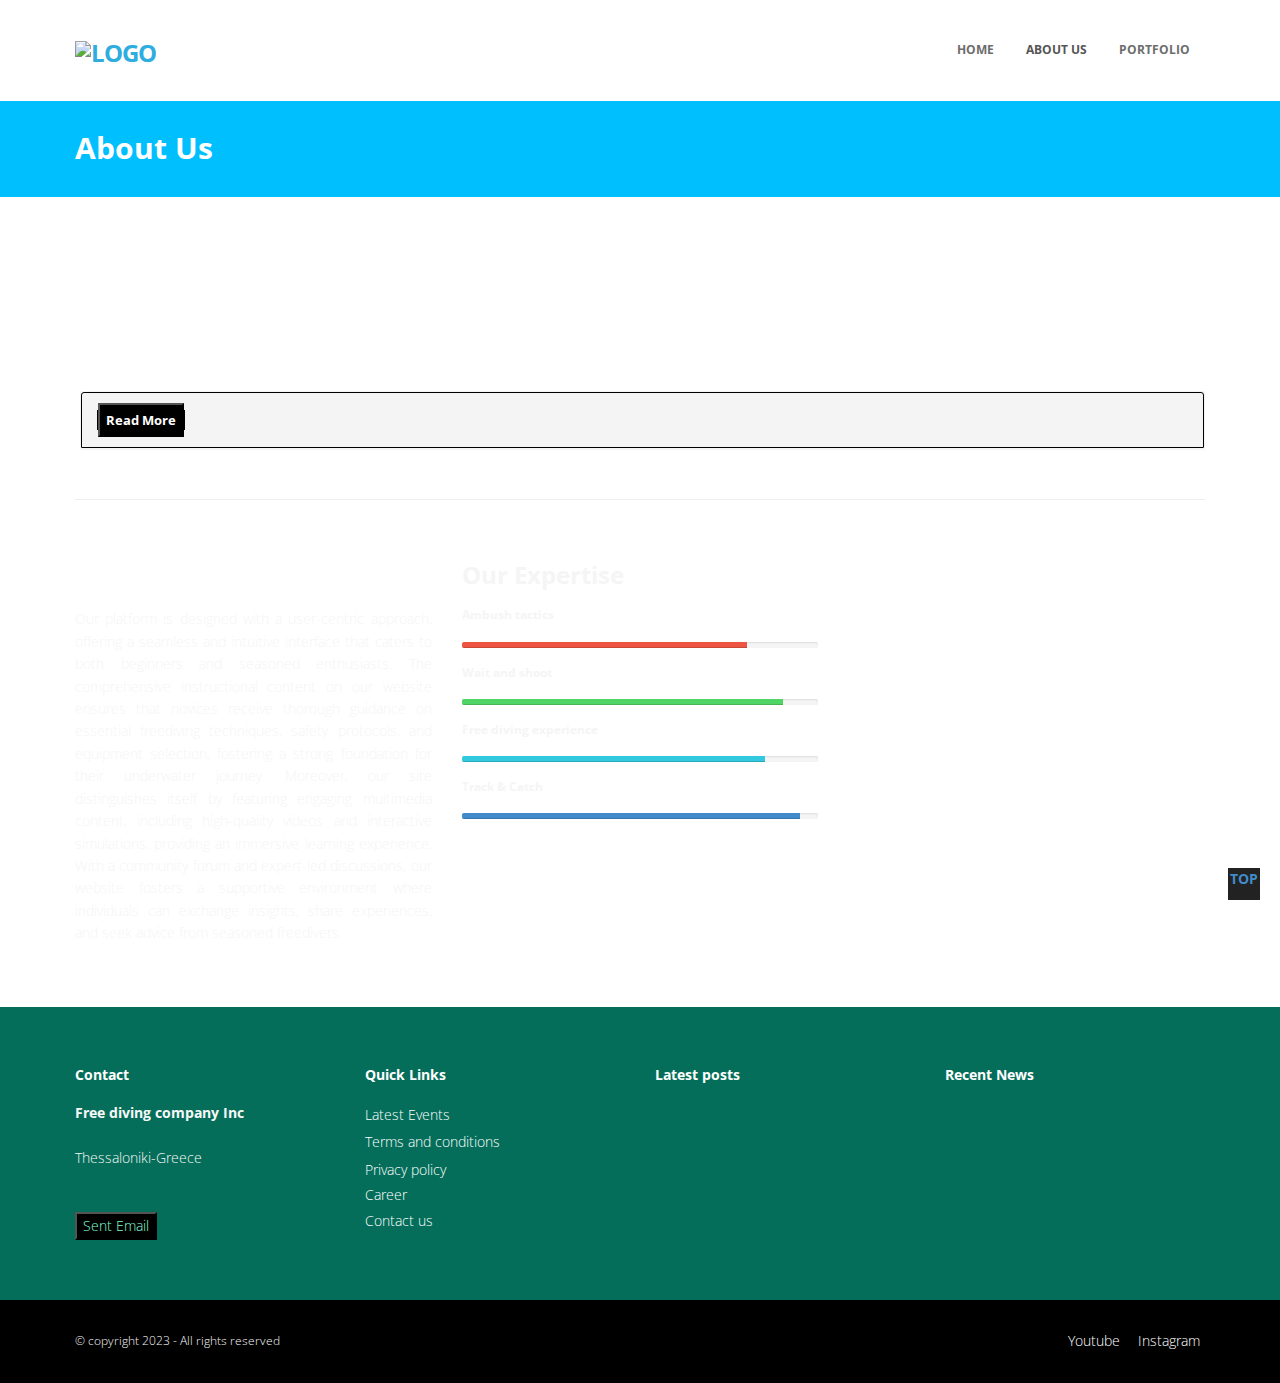
==== about.html @ f62b675c "Update about.html" ====
<!DOCTYPE html>
<html lang="en">
<head>
<meta charset="utf-8">
<title>About  | Dive into the darkness - The Spearfishing website</title>
<meta name="viewport" content="width=device-width, initial-scale=1.0" />
<meta name="description" content="" />
<meta property="og:image" content="">
<meta name="author" content="pirrnik" />
<!-- css -->
<link href="css/bootstrap.min.css" rel="stylesheet" />
<link href="css/fancybox/jquery.fancybox.css" rel="stylesheet">
<link href="css/jcarousel.css" rel="stylesheet" />
<link href="css/flexslider.css" rel="stylesheet" />
<link href="css/style.css" rel="stylesheet" />
 
<!-- HTML5 shim, for IE6-8 support of HTML5 elements -->
<!--[if lt IE 9]>
      <script src="http://html5shim.googlecode.com/svn/trunk/html5.js"></script>
    <![endif]-->

</head>
<body>
<div id="wrapper">

	<!-- start header -->
		<header>
        <div class="navbar navbar-default navbar-static-top">
            <div class="container">
                <div class="navbar-header">
                    <button type="button" class="navbar-toggle" data-toggle="collapse" data-target=".navbar-collapse">
                        <span class="icon-bar"></span>
                        <span class="icon-bar"></span>
                        <span class="icon-bar"></span>
                    </button>
                  <a class="navbar-brand" href="index.html"><img src="img/works/nlogo6.png" alt="logo"/></a>
                </div>
                <div class="navbar-collapse collapse ">
                    <ul class="nav navbar-nav">
                        <li><a href="index.html">Home</a></li> 
						<li class="active"><a href="about.html">About Us</a></li>
						<!--<li><a href="services.html">Services</a></li>-->
                        <li><a href="portfolio.html">Portfolio</a></li>
                        <!--<li><a href="pricing.html">Pricing</a></li>
                        <li><a href="contact.html">Contact</a></li>-->
                    </ul>
                </div>
            </div>
        </div>
	</header><!-- end header -->
	<section style="background-color: deepskyblue;" id="inner-headline">
	<div style="background-color: deepskyblue;" class="container">
		<div class="row">
			<div class="col-lg-12">
				<h2 class="pageTitle">About Us</h2>
			</div>
		</div>
	</div>
	</section>
	<section style="background-image:url(img/IMG_2861.jpg); background-size:100% 100%;" id="content">
	<div class="container">
					
					<div class="about">
					
						<div class="row"> 
							<div class="col-md-12">
								<div class="about-logo">
									<h3 style="color:white;" We are awesome <span class="color">TEAM</span></h3>
									<p style="text-align: justify; color:white;">At the heart of our exceptional freediving website is an outstanding team that sets us apart in the underwater exploration domain. Comprising experienced and passionate freedivers, instructors, and technical experts, our team brings a wealth of knowledge and diverse skill sets to the forefront. Our professional instructors boast extensive backgrounds in freediving education, ensuring that our content is not only accurate but also presented in an engaging and accessible manner. 
									</p>
                                    	
								</div>
                                
									<div style="padding-left: 5px;" class="panel-group" id="accordion-alt3">
										<!-- Panel. Use "panel-XXX" class for different colors. Replace "XXX" with color. -->
										 <div class="panel">	
										   <!-- Panel heading -->
											<div style="border:1px solid black; background-image:url(img/IMG_2861.jpg);" class="panel-heading">
											   <h4 class="panel-title">
												 <a style="border:1px solid black;" data-toggle="collapse" data-parent="#accordion-alt3" href="#collapseOne-alt3">
													<button style="background-color:black; color:white;"> <strong>Read More</strong></button>
												 </a>
											   </h4>
											</div>
											<div id="collapseOne-alt3" class="panel-collapse collapse">
											   <!-- Panel body -->
											   <div style="background-image:url(img/IMG_2861.jpg); class="panel-body">
												<p style="text-align: justify; color:white;">With a commitment to safety at the core, our technical experts contribute to the development and maintenance of cutting-edge resources, guaranteeing that users have access to the latest and most reliable information. What truly distinguishes our team is our shared enthusiasm for the ocean and the sport of freediving, creating a cohesive and supportive environment. Together, our team members collaborate seamlessly to offer a comprehensive platform that caters to beginners and advanced freedivers alike, making our website the ultimate destination for those seeking a holistic and expert-led approach to exploring the depths.</p>
											   </div>
											</div>
										 </div>
									</div>
								
								
								 
							</div>
						</div>
						
						<hr>
						<br>
						
						<div class="row">
							<div class="col-md-4">
								<!-- Heading and para -->
								<div class="block-heading-two">
									<h3 style="color: white;"><span>Why Choose Us?</span></h3>
								</div>
								<p style="text-align:justify; color:whitesmoke;" >Our platform is designed with a user-centric approach, offering a seamless and intuitive interface that caters to both beginners and seasoned enthusiasts. The comprehensive instructional content on our website ensures that novices receive thorough guidance on essential freediving techniques, safety protocols, and equipment selection, fostering a strong foundation for their underwater journey. Moreover, our site distinguishes itself by featuring engaging multimedia content, including high-quality videos and interactive simulations, providing an immersive learning experience. With a community forum and expert-led discussions, our website fosters a supportive environment where individuals can exchange insights, share experiences, and seek advice from seasoned freedivers.</p>
							</div>
							<!-- 
								<div class="col-md-4">
								<div class="block-heading-two">
									<h3><span>Our Solution</span></h3>
								</div>		
								 Accordion starts 
								<div class="panel-group" id="accordion-alt3">
								  Panel. Use "panel-XXX" class for different colors. Replace "XXX" with color. 
								  <div class="panel">	
									Panel heading 
									 <div class="panel-heading">
										<h4 class="panel-title">
										  <a data-toggle="collapse" data-parent="#accordion-alt3" href="#collapseOne-alt3">
											<i class="fa fa-angle-right"></i> Accordion Heading Text Item # 1
										  </a>
										</h4>
									 </div>
									 <div id="collapseOne-alt3" class="panel-collapse collapse">
										
										<div class="panel-body">
										  Sed ut perspiciaatis unde omnis iste natus error sit voluptatem accusantium doloremque laudantium, totam rem aperiam, eaque ipsa quae ab illo inventore veritatis et quasi architecto beatae vitae dicta sunt explicabo. Nemo enim ipsam voluptatem quia voluptas
										</div>
									 </div>
								  </div>
								  <div class="panel">
									 <div class="panel-heading">
										<h4 class="panel-title">
										  <a data-toggle="collapse" data-parent="#accordion-alt3" href="#collapseTwo-alt3">
											<i class="fa fa-angle-right"></i> Accordion Heading Text Item # 2
										  </a>
										</h4>
									 </div>
									 <div id="collapseTwo-alt3" class="panel-collapse collapse">
										<div class="panel-body">
										  Sed ut perspiciaatis unde omnis iste natus error sit voluptatem accusantium doloremque laudantium, totam rem aperiam, eaque ipsa quae ab illo inventore veritatis et quasi architecto beatae vitae dicta sunt explicabo. Nemo enim ipsam voluptatem quia voluptas
										</div>
									 </div>
								  </div>
								  <div class="panel">
									 <div class="panel-heading">
										<h4 class="panel-title">
										  <a data-toggle="collapse" data-parent="#accordion-alt3" href="#collapseThree-alt3">
											<i class="fa fa-angle-right"></i> Accordion Heading Text Item # 3
										  </a>
										</h4>
									 </div>
									 <div id="collapseThree-alt3" class="panel-collapse collapse">
										<div class="panel-body">
										  Sed ut perspiciaatis unde omnis iste natus error sit voluptatem accusantium doloremque laudantium, totam rem aperiam, eaque ipsa quae ab illo inventore veritatis et quasi architecto beatae vitae dicta sunt explicabo. Nemo enim ipsam voluptatem quia voluptas
										</div>
									 </div>
								  </div>
								  <div class="panel">
									 <div class="panel-heading">
										<h4 class="panel-title">
										  <a data-toggle="collapse" data-parent="#accordion-alt3" href="#collapseFour-alt3">
											<i class="fa fa-angle-right"></i> Accordion Heading Text Item # 4
										  </a>
										</h4>
									 </div>
									 <div id="collapseFour-alt3" class="panel-collapse collapse">
										<div class="panel-body">
										  Sed ut perspiciaatis unde omnis iste natus error sit voluptatem accusantium doloremque laudantium, totam rem aperiam, eaque ipsa quae ab illo inventore veritatis et quasi architecto beatae vitae dicta sunt explicabo. Nemo enim ipsam voluptatem quia voluptas
										</div>
									 </div>
								  </div>
								</div>
								
								
							</div> -->
							
							<div class="col-md-4">
								<div class="block-heading-two">
									<h3 style="color:whitesmoke;"><span>Our Expertise</span></h3>
								</div>								
								<h6 style="color:whitesmoke;"style="color:whitesmoke;">Ambush tactics</h6>
								<div class="progress pb-sm">
								  <!-- White color (progress-bar-white) -->
								  <div class="progress-bar progress-bar-red" role="progressbar" aria-valuenow="80" aria-valuemin="0" aria-valuemax="100" style="width: 80%">
									 <span class="sr-only">40% Complete (success)</span>
								  </div>
								</div>
								<h6 style="color:whitesmoke;">Wait and shoot </h6>
								<div class="progress pb-sm">
								  <div class="progress-bar progress-bar-green" role="progressbar" aria-valuenow="90" aria-valuemin="0" aria-valuemax="100" style="width: 90%">
									 <span class="sr-only">40% Complete (success)</span>
								  </div>
								</div>
								<h6 style="color:whitesmoke;">Free diving experience</h6>
								<div class="progress pb-sm">
								  <div class="progress-bar progress-bar-lblue" role="progressbar" aria-valuenow="85" aria-valuemin="0" aria-valuemax="100" style="width: 85%">
									 <span class="sr-only">40% Complete (success)</span>
								  </div>
								</div>
								<h6 style="color:whitesmoke;">Track & Catch</h6>
								<div class="progress pb-sm">
								  <div class="progress-bar progress-bar-yellow" role="progressbar" aria-valuenow="95" aria-valuemin="0" aria-valuemax="100" style="width: 95%">
									 <span class="sr-only">40% Complete (success)</span>
								  </div>
								</div>
							</div>
							
						</div>
						
						 						
						 
						<br>
						<!--
						<div class="block-heading-six">
							<h4 class="bg-color">Our Team</h4>
						</div>
						<br>
						
						
						
						<div class="team-six">
							<div class="row">
								<div class="col-md-3 col-sm-6">
									
									<div class="team-member">
										
										<img class="img-responsive" src="img/team1.jpg" alt="">
										
										<h4>Johne Doe</h4>
										<span class="deg">Creative</span> 
									</div>
								</div>
								<div class="col-md-3 col-sm-6">
									
									<div class="team-member">
										
										<img class="img-responsive" src="img/team2.jpg" alt="">
										
										<h4>Jennifer</h4>
										<span class="deg">Programmer</span> 
									</div>
								</div>
								<div class="col-md-3 col-sm-6">
									
									<div class="team-member">
										
										<img class="img-responsive" src="img/team3.jpg" alt="">
										
										<h4>Christean</h4>
										<span class="deg">CEO</span> 
									</div>
								</div>
								<div class="col-md-3 col-sm-6">
									
									<div class="team-member">
										
										<img class="img-responsive" src="img/team4.jpg" alt="">
										
										<h4>Kerinele rase</h4>
										<span class="deg">Manager</span> 
									</div>
								</div>
							</div>
						</div>
						
						 -->
					  
						
					</div>
									
				</div>
	</section>
	<footer style="background-image:url(img/slides/1.jpg);  ">
		<div  class="container">
			<div class="row">
				<div class="col-lg-3">
					<div class="widget">
						<h5 class="widgetheading">Contact </h5>
						<address>
						<strong >Free diving company Inc</strong><br>
						<br>
						 Thessaloniki-Greece</address>
						<p>
							<i class="icon-phone"></i style="color:black;">  <br>
							<i class="icon-envelope-alt"></i style="color:black;"> <a href="mailto:pirr5f57@gmail.com"><button id="but1" style="color:aquamarine; background-color: black;">Sent Email</button></a>		</p>
					</div>
				</div>
				<div  class="col-lg-3">
					<div  class="widget">
						<h5 class="widgetheading">Quick Links</h5>
						<ul  class="link-list">
							<li ><a href="#">Latest Events</a></li>
							<li ><a href="#">Terms and conditions</a></li>
							<li ></li><a href="#">Privacy policy</a></li>
							<li ><a href="#">Career</a></li>
							<li ><a href="#">Contact us</a></li>
						</ul>
					</div>
				</div>
				<div class="col-lg-3">
					<div class="widget">
						<h5 class="widgetheading">Latest posts</h5>
						<!--<ul class="link-list">
						<li ><a href="#">Lorem ipsum dolor sit amet, consectetur adipiscing elit.</a></li>
						<li ><a href="#">Pellentesque et pulvinar enim. Quisque at tempor ligula</a></li>
						<li ><a href="#">Natus error sit voluptatem accusantium doloremque</a></li>
					</ul>-->
					</div>
				</div>
				<div class="col-lg-3">
					<div class="widget">
						<h5 class="widgetheading">Recent News</h5>
						<!--<ul class="link-list">
						<li ><a href="#">Lorem ipsum dolor sit amet, consectetur adipiscing elit.</a></li>
						<li ><a href="#">Pellentesque et pulvinar enim. Quisque at tempor ligula</a></li>
						<li ><a href="#">Natus error sit voluptatem accusantium doloremque</a></li>
					</ul>-->
					</div>
				</div>
			</div>
		</div>
		<div style="background-color:black;" id="sub-footer">
			<div class="container">
				<div class="row">
					<div class="col-lg-6">
						<div class="copyright">
							<p>
								<span>&copy; copyright 2023 - All rights reserved </span><a href="" target="_blank"></a>
							</p>
						</div>
					</div>
					<div class="col-lg-6">
						<ul class="social-network">
							<!--<li><a href="#" data-placement="top" title="Facebook">fb<i class="fa fa-facebook"></i></a></li>
							<li><a href="#" data-placement="top" title="Twitter">Twitter<i class="fa fa-twitter"></i></a></li>
							<li><a href="#" data-placement="top" title="Linkedin">Linkedin<i class="fa fa-linkedin"></i></a></li>
							<li> <a href="https://www.youtube.com/channel/UCbrLtFW1q5ZEHhJXiBrj9Mw"><img src="../newwebsite/img/works/youtub.png" alt=""></a>  <a href="https://www.youtube.com/channel/UCbrLtFW1q5ZEHhJXiBrj9Mw" title="Youtube" target="_blank">Youtube<i class="fa fa-google-plus"></i></a></li>
							<li><a href="#" data-placement="top" title="Pinterest">Pinterest<i class="fa fa-pinterest"></i></a></li>-->
							<li> <a href="https://www.youtube.com/channel/UCbrLtFW1q5ZEHhJXiBrj9Mw"><img src="img/works/youtub.png" alt=""></a>  <a href="https://www.youtube.com/channel/UCbrLtFW1q5ZEHhJXiBrj9Mw" title="Youtube" target="_blank">Youtube<i class="fa fa-google-plus"></i></a></li>
							<li> <a href="https://www.instagram.com/diveintothedarkness1?utm_source=qr"><img src="img/works/nstalogo.png" alt=""></a>  <a href="https://www.instagram.com/diveintothedarkness1?utm_source=qr" title="Instagram">Instagram<i class="fa fa-google-plus"></i></a></li>
						</ul>
					</div>
				</div>
			</div>
		</div>
	</footer>
</div>
<a href="#" class="scrollup"><strong>TOP</strong><i class="fa fa-angle-up active"></i></a>
<!-- javascript
    ================================================== -->
<!-- Placed at the end of the document so the pages load faster -->
<script src="js/jquery.js"></script>
<script src="js/jquery.easing.1.3.js"></script>
<script src="js/bootstrap.min.js"></script>
<script src="js/jquery.fancybox.pack.js"></script>
<script src="js/jquery.fancybox-media.js"></script> 
<script src="js/portfolio/jquery.quicksand.js"></script>
<script src="js/portfolio/setting.js"></script>
<script src="js/jquery.flexslider.js"></script>
<script src="js/animate.js"></script>
<script src="js/custom.js"></script>
</body>
</html>
---- css/style.css ----
/*

-------------------------------------------------------*/

@import url('http://fonts.googleapis.com/css?family=Noto+Serif:400,400italic,700|Open+Sans:400,600,700'); 
@import url('font-awesome.css');  
@import url('animate.css');

body {
	font-family:'Open Sans', Arial, sans-serif;
	font-size:14px;
	font-weight:301;
	line-height:1.6em;
	color:#656565;
}

a:active {
	outline:0;
}

.clear {
	clear:both;
}

h1,h2, h3, h4, h5, h6 {
	font-family:'Open Sans', Arial, sans-serif;
	font-weight:700;
	line-height:1.1em;
	color:#333;
	margin-bottom: 20px;
}
 
.container {
	padding:0 20px 0 20px;
	position:relative;
}

#wrapper{
	width:100%;
	margin:0;	
	padding:0;
}

.row,.row-fluid {
	margin-bottom:30px;
}

.row .row,.row-fluid .row-fluid{
	margin-bottom:30px;
}

.row.nomargin,.row-fluid.nomargin {
	margin-bottom:0;
}

img.img-polaroid {
	margin:0 0 20px 0;
}
.img-box {
	max-width:100%;
}
/*  Header
==================================== */
 
header .navbar {
    margin-bottom: 0;
}

.navbar-default {
    border: none;
}

.navbar-brand {
    color: #222;
	text-transform: uppercase;
    font-size: 24px;
    font-weight: 700;
    line-height: 1em;
	letter-spacing: -1px;
    margin-top: 20px;
    padding: 0 0 0 15px;
}
.navbar-default .navbar-brand{
color: #2FADDE;
}

header .navbar-collapse  ul.navbar-nav {
    float: right;
    margin-right: 0;
}

header .navbar-default{
    background-color: #FFFFFF; 
}

header .nav li a:hover,
header .nav li a:focus,
header .nav li.active a,
header .nav li.active a:hover,
header .nav li a.dropdown-toggle:hover,
header .nav li a.dropdown-toggle:focus,
header .nav li.active ul.dropdown-menu li a:hover,
header .nav li.active ul.dropdown-menu li.active a{
    -webkit-transition: all .3s ease;
    -moz-transition: all .3s ease;
    -ms-transition: all .3s ease;
    -o-transition: all .3s ease;
    transition: all .3s ease;
}


header .navbar-default .navbar-nav > .open > a,
header .navbar-default .navbar-nav > .open > a:hover,
header .navbar-default .navbar-nav > .open > a:focus {
    -webkit-transition: all .3s ease;
    -moz-transition: all .3s ease;
    -ms-transition: all .3s ease;
    -o-transition: all .3s ease;
    transition: all .3s ease;
}


header .navbar {
    min-height: 70px; 
	padding:18px 0;
}

header .navbar-nav > li  {
    padding-bottom: 12px;
    padding-top: 12px;
}

header  .navbar-nav > li > a {
    padding-bottom: 6px;
    padding-top: 5px;
    margin-left: 2px;
    line-height: 30px;
	font-weight: 700;
    -webkit-transition: all .3s ease;
    -moz-transition: all .3s ease;
    -ms-transition: all .3s ease;
    -o-transition: all .3s ease;
    transition: all .3s ease;
}


.dropdown-menu li a:hover {
    color: #fff !important;
}

header .nav .caret {
    border-bottom-color: #f5f5f5;
    border-top-color: #f5f5f5;
}
.navbar-default .navbar-nav > .active > a,
.navbar-default .navbar-nav > .active > a:hover,
.navbar-default .navbar-nav > .active > a:focus {
  background-color: #fff;
}
.navbar-default .navbar-nav > .open > a,
.navbar-default .navbar-nav > .open > a:hover,
.navbar-default .navbar-nav > .open > a:focus {
  background-color:  #fff;
}	
	

.dropdown-menu  {
    box-shadow: none;
    border-radius: 0;
	border: none;
}

.dropdown-menu li:last-child  {
	padding-bottom: 0 !important;
	margin-bottom: 0;
}

header .nav li .dropdown-menu  {
   padding: 0;
}

header .nav li .dropdown-menu li a {
   line-height: 28px;
   padding: 3px 12px;
}

/* --- menu --- */

header .navigation {
	float:right;
}

header ul.nav li {
	border:none;
	margin:0;
}

header ul.nav li a {	
	font-size:12px;
	border:none;
	font-weight:700;
	text-transform:uppercase;
}

header ul.nav li ul li a {	
	font-size:12px;
	border:none;
	font-weight:300;
	text-transform:uppercase;
}


.navbar .nav > li > a {
  color: #6C6C6C;
  text-shadow: none;
  /* border: 1px solid rgba(255, 255, 255, 0) !important; */
}

.navbar .nav a:hover {
	background:none;
}

.navbar .nav > .active > a,.navbar .nav > .active > a:hover {
	background:none;
	font-weight:700;
}

.navbar .nav > .active > a:active,.navbar .nav > .active > a:focus {
	background:none;
	outline:0;
	font-weight:700;
}

.navbar .nav li .dropdown-menu {
	z-index:2000;
}

header ul.nav li ul {
	margin-top:1px;
}
header ul.nav li ul li ul {
	margin:1px 0 0 1px;
}
.dropdown-menu .dropdown i {
	position:absolute;
	right:0;
	margin-top:3px;
	padding-left:20px;
}

.navbar .nav > li > .dropdown-menu:before {
  display: inline-block;
  border-right: none;
  border-bottom: none;
  border-left: none;
  border-bottom-color: none;
  content:none;
}
.navbar-default .navbar-nav>.active>a, .navbar-default .navbar-nav>.active>a:hover, .navbar-default .navbar-nav>.active>a:focus {
color: rgb(rgb(38, 141, 127), green, blue);
/* background: #52C2AD; */
/* border: 1px solid #3AA994 !important; */
}


ul.nav li.dropdown a {
	z-index:1000;
	display:block;
}

 select.selectmenu {
	display:none;
}
.pageTitle{
color: #fff;
margin: 30px 0 3px;
display: inline-block;
}
 
#featured{
	width: 100%;
	background:#000;
	position:relative;
	margin:0;
	padding:0;
}

/*  Sliders
==================================== */
/* --- flexslider --- */

#featured .flexslider {
	padding:0;  
	background: #10264d; 
	position: relative; 
	/* zoom: 52; */
}
#featured .flexslider:after {
content:'';
/*background: rgba(255, 255, 255, 0.67);*/
position:absolute;
top:0px;
z-index:6;
width:100%;
height:100%;
}
.flex-direction-nav .flex-prev{
left:0px; 
}
.flex-direction-nav .flex-next{ 
right:0px;
}
.flex-caption {zoom: 1;
bottom: 35px; background-color: transparent; color: #fff; margin: 0; padding: 25px 25px 25px 30px; position: absolute; left: 10%; right:0px; }
.flex-caption h3 {color: #FFFFFF; letter-spacing: 1px; margin-bottom: 8px; text-transform: uppercase;font-size: 36px;}
.flex-caption p {margin: 0 0 15px;}
.skill-home{
margin-bottom:50px;
}
.c1{
border: #ed5441 1px solid;
background:#ed5441;
}
.c2{
border: #24c4db 1px solid;
background:#24c4db;
}
.c3{
border: #2FADDE 1px solid;
background:#2FADDE;
}
.c4{
border: #609cec 1px solid;
background:#609cec;
}
.skill-home .icons {
padding: 30px 0 0 0;
width: 100px;
height: 100px;
color: #fff;
font-size: 42px;
font-size: 42px; 
text-align: center;
-ms-border-radius: 50%;
-moz-border-radius: 50%;
-webkit-border-radius: 50%;
border-radius: 50%;
display: inline-table;
}
.skill-home h2 {
padding-top: 20px;
font-size: 36px;
font-weight: 700;
} 
.testimonial-solid {
padding: 50px 0 60px 0;
margin: 0 0 0 0;
/* background:#2FADDE; */
text-align: center;
}
.testi-icon-area {
text-align: center;
position: absolute;
top: -84px;
margin: 0 auto; 
width: 100%;
}
.testi-icon-area .quote {
padding: 15px 0 0 0;
margin: 0 0 0 0;
background: #ffffff;
text-align: center;
color: #2FADDE;
display: inline-table;
width: 70px;
height: 70px;
-ms-border-radius: 50%;
-moz-border-radius: 50%;
-webkit-border-radius: 50%;
border-radius: 50%;
font-size: 42px; 
border: 1px solid #2FADDE;
}

.testi-icon-area .carousel-inner { 
margin: 20px 0;
}
.carousel-indicators {
bottom: -30px;
}

#trito{

}

/* Testimonial
----------------------------------*/
.testimonial-area {
padding: 0 0 0 0;
margin:0;
background: url(../img/low-poly01.jpg) fixed center center;
background-size: cover;
-webkit-background-size: cover;
-moz-background-size: cover;
-ms-background-size: cover;
}
.testimonial-solid p {
color: #202020;
font-size: 16px;
line-height: 30px;
font-style: italic;
} 
section.callaction {
	background:#fff;
	padding:50px 0 0 0;
}



/* Content
==================================== */

#content {
	position:relative;
	background:#fff;
	padding:50px 0 0px 0;
}

#content img {
	max-width:100%;
	height:auto;
}
 
.cta-text {
	text-align: center;
	margin-top:10px;
}


.big-cta .cta {
	margin-top:10px;
}
 
.box {
	width: 100%;
}
.box-gray  {
	background: #f8f8f8;
	padding: 20px 20px 30px;
}
.box-gray  h4,.box-gray  i {
	margin-bottom: 20px;
}
.box-bottom {
	padding: 20px 0;
	text-align: center;
}
.box-bottom a {
	color: #fff;
	font-weight: 700;
}
.box-bottom a:hover {
	color: #eee;
	text-decoration: none;
}


/* Bottom
==================================== */

#bottom {
	background:#fcfcfc;
	padding:50px 0 0;

}
/* twitter */
#twitter-wrapper {
    text-align: center;
    width: 70%;
    margin: 0 auto;
}
#twitter em {
    font-style: normal;
    font-size: 13px;
}

#twitter em.twitterTime a {
	font-weight:600;
}

#twitter ul {
    padding: 0;
	list-style:none;
}
#twitter ul li {
    font-size: 20px;
    line-height: 1.6em;
    font-weight: 300;
    margin-bottom: 20px;
    position: relative;
    word-break: break-word;
}


/* page headline
==================================== */

#inner-headline{
	background: #0E987E;
	position:relative;
	margin:0;
	padding:0;
	color: #FFFFFF;
}


#inner-headline .inner-heading h2 {
	color:#fff;
	margin:20px 0 0 0;
}

/* --- breadcrumbs --- */
#inner-headline ul.breadcrumb {
	margin:30px 0 0;
	float:left;
}

#inner-headline ul.breadcrumb li {
	margin-bottom:0;
	padding-bottom:0;
}
#inner-headline ul.breadcrumb li {
	font-size:13px;
	color:#fff;
}

#inner-headline ul.breadcrumb li i{
	color:#dedede;
}

#inner-headline ul.breadcrumb li a {
	color:#fff;
}

ul.breadcrumb li a:hover {
	text-decoration:none;
}

/* Feature
============================ */
.content_white {
text-align: center;
padding: 3em 0;
}
.content_white {
text-align: center;
padding: 3em 0;
}
.featured_content {
background: #f6f6f6;
width:100%;
padding:60px 0;
}
.feature_grid1 .fa{
color: #6E6E6E;
border: 1px solid #0A6352;
border-radius: 50%;
width: 85px;
height: 85px;
background: rgb(255, 255, 255);
padding-top: 22px;
}
.featured_content h3 a{
font-size: 1.1em;
color: #555;
text-decoration: none;
}
.featured_content p {
color: #666;
font-size: 0.95em;
line-height: 1.5em;
margin-bottom: 1em;
}

.feature_btn {
display: inline-block;
padding: 6px 20px;
font-size: 1em;
cursor: pointer;
border: 1px solid #E6E6E6;
background: #37907F;
color: #FFF;
font-weight: 500;
text-decoration: none;
outline: none;
margin-top: 10px;
/* border-radius: 5px; */
}
/* Forms
============================= */

/* --- contact form  ---- */
form#contactform input[type="text"] {
  width: 100%;
  border: 1px solid #f5f5f5;
  min-height: 40px;
  padding-left:20px;
  font-size:13px;
  padding-right:20px;
  -webkit-box-sizing: border-box;
     -moz-box-sizing: border-box;
          box-sizing: border-box;

}

form#contactform textarea {
border: 1px solid #f5f5f5;
  width: 100%;
  padding-left:20px;
  padding-top:10px;
  font-size:13px;
  padding-right:20px;
  -webkit-box-sizing: border-box;
     -moz-box-sizing: border-box;
          box-sizing: border-box;

}

form#contactform .validation {
	font-size:11px;
}

#sendmessage {
	border:1px solid #e6e6e6;
	background:#f6f6f6;
	display:none;
	text-align:center;
	padding:15px 12px 15px 65px;
	margin:10px 0;
	font-weight:600;
	margin-bottom:30px;

}

#sendmessage.show,.show  {
	display:block;
}
 
form#commentform input[type="text"] {
  width: 100%;
  min-height: 40px;
  padding-left:20px;
  font-size:13px;
  padding-right:20px;
  -webkit-box-sizing: border-box;
     -moz-box-sizing: border-box;
          box-sizing: border-box;
	-webkit-border-radius: 2px 2px 2px 2px;
		-moz-border-radius: 2px 2px 2px 2px;
			border-radius: 2px 2px 2px 2px;

}

form#commentform textarea {
  width: 100%;
  padding-left:20px;
  padding-top:10px;
  font-size:13px;
  padding-right:20px;
  -webkit-box-sizing: border-box;
     -moz-box-sizing: border-box;
          box-sizing: border-box;
	-webkit-border-radius: 2px 2px 2px 2px;
		-moz-border-radius: 2px 2px 2px 2px;
			border-radius: 2px 2px 2px 2px;
}


/* --- search form --- */
.search{
	float:right;
	margin:35px 0 0;
	padding-bottom:0;
}

#inner-headline form.input-append {
	margin:0;
	padding:0;
}



/*  Portfolio
================================ */

.work-nav #filters {
	margin: 0;
	padding: 0;
	list-style: none;
}

.work-nav #filters li {
	margin: 0 10px 30px 0;
	padding: 0;
	float:left;
}

.work-nav #filters li a {
	color: #7F8289;
	font-size: 16px;
	display: block;	
}

.work-nav #filters li a:hover {

}

.work-nav #filters li a.selected {
	color: #DE5E60;
}

#thumbs {
	margin: 0;
	padding: 0;	
}

#thumbs li {
	list-style-type: none;
}

.item-thumbs {
	position: relative;
	overflow: hidden;
	margin-bottom: 30px;
	cursor: pointer;
}

.item-thumbs a + img {
	width: 100%;	
}

.item-thumbs .hover-wrap {
	position: absolute;
	display: block;
	width: 100%;
	height: 100%;
	
	opacity: 0;
	filter: alpha(opacity=0);
	
	-webkit-transition: all 450ms ease-out 0s;	
	   -moz-transition: all 450ms ease-out 0s;
		 -o-transition: all 450ms ease-out 0s;
		    transition: all 450ms ease-out 0s;
		  
	-webkit-transform: rotateY(180deg) scale(0.5,0.5);
	   -moz-transform: rotateY(180deg) scale(0.5,0.5);
		-ms-transform: rotateY(180deg) scale(0.5,0.5);
		 -o-transform: rotateY(180deg) scale(0.5,0.5);
			transform: rotateY(180deg) scale(0.5,0.5);	
}

.item-thumbs:hover .hover-wrap,
.item-thumbs.active .hover-wrap {
	opacity: 1;
	filter: alpha(opacity=100);
	
	-webkit-transform: rotateY(0deg) scale(1,1);
	   -moz-transform: rotateY(0deg) scale(1,1);
		-ms-transform: rotateY(0deg) scale(1,1);
		 -o-transform: rotateY(0deg) scale(1,1);
		    transform: rotateY(0deg) scale(1,1);
}

.item-thumbs .hover-wrap .overlay-img {
	position: absolute;
	width: 90%;
height: 100%;
opacity: 0.80;
filter: alpha(opacity=80);
background: #2FADDE;
}

.item-thumbs .hover-wrap .overlay-img-thumb {
	position: absolute;
	border-radius: 60px;
	top: 50%;
	left: 45%;
	margin: -16px 0 0 -16px;
	color: #fff;
	font-size: 32px;
	line-height: 1em;	
	opacity: 1;
	filter: alpha(opacity=100);
}
 
ul.portfolio-categ{
	margin:10px 0 30px 0;
	padding:0;
	float:left;
	list-style:none;
}

ul.portfolio-categ li{
margin: 0; 
float: left;
list-style: none;
font-size: 13px;
font-weight: 600;
border: 1px solid #D5D5D5;
margin-right: 15px;
}

ul.portfolio-categ li a{
	display:block;
	padding: 8px 20px;
	color:#353535;
}
ul.portfolio-categ li.active{

border: 1px solid #2FADDE;
}
ul.portfolio-categ li.active a:hover, ul.portfolio-categ li a:hover,ul.portfolio-categ li a:focus,ul.portfolio-categ li a:active {
	text-decoration:none;
	outline:0; 
}
  #accordion-alt3 .panel-heading h4 {
font-size: 13px;
line-height: 28px;
}
.panel .panel-heading h4 {
font-weight: 400;
}
.panel-title {
margin-top: 0;
margin-bottom: 0;
font-size: 15px;
color: inherit;
}
.panel-group .panel {
margin-bottom: 0;
border-radius: 2px;
}
.panel {
margin-bottom: 18px;
background-color: #F4F4F4;
border: 1px solid transparent;
border-radius: 2px;
-webkit-box-shadow: 0 1px 1px rgba(0,0,0,0.05);
box-shadow: 0 1px 1px rgba(0,0,0,0.05);
}
#accordion-alt3 .panel-heading h4 a i {
font-size: 16px;
line-height: 18px;
width: 18px;
height: 18px;
margin-right: 5px;
color: #046E5A;
text-align: center;
/* border-radius: 50%; */
margin-left: 6px;
/* background: #046E5A; */
font-weight: bold;
}  
.progress.pb-sm {
height: 6px!important;
}
.progress {
box-shadow: inset 0 0 2px rgba(0,0,0,.1);
}
.progress {
overflow: hidden;
height: 18px;
margin-bottom: 18px;
background-color: #f5f5f5;
border-radius: 2px;
-webkit-box-shadow: inset 0 1px 2px rgba(0,0,0,0.1);
box-shadow: inset 0 1px 2px rgba(0,0,0,0.1);
}
.progress .progress-bar.progress-bar-red {
background: #ed5441;
} 
.progress .progress-bar.progress-bar-green {
background: #51d466;
}
.progress .progress-bar.progress-bar-lblue {
background: #32c8de;
}
/* --- portfolio detail --- */
.top-wrapper {
	margin-bottom:20px;
}
.info-blocks {
margin-bottom: 15px;
}
.info-blocks i.icon-info-blocks {
float: left;
color: #777;
font-size: 30px;
min-width: 50px;
margin-top: 10px;
text-align: center;
}
.info-blocks .info-blocks-in {
padding: 0 10px;
overflow: hidden;
}
.info-blocks .info-blocks-in h3 {
color: #555;
font-size: 20px;
line-height: 28px;
margin:0px;
}
.info-blocks .info-blocks-in p {
font-size: 12px;
}
  
blockquote {
	font-size:16px;
	font-weight:400;
	font-family:'Noto Serif', serif;
	font-style:italic;
	padding-left:0;
	color:#a2a2a2;
	line-height:1.6em;
	border:none;
}

blockquote cite 							{ display:block; font-size:12px; color:#666; margin-top:10px; }
blockquote cite:before 					{ content:"\2014 \0020"; }
blockquote cite a,
blockquote cite a:visited,
blockquote cite a:visited 				{ color:#555; }

/* --- pullquotes --- */

.pullquote-left {
	display:block;
	color:#a2a2a2;
	font-family:'Noto Serif', serif;
	font-size:14px;
	line-height:1.6em;
	padding-left:20px;
}

.pullquote-right {
	display:block;
	color:#a2a2a2;
	font-family:'Noto Serif', serif;
	font-size:14px;
	line-height:1.6em;
	padding-right:20px;
}

/* --- button --- */
.btn{text-align: center;
background: #14987F;
color: #fff;
border-radius: 0;border: 0;}
.btn-theme {
	color: #fff;
}
.btn-theme:hover {
	color: #eee;
}

/* --- list style --- */

ul.general {
	list-style:none;
	margin-left:0;
}

ul.link-list{
	margin:0;
	padding:0;
	list-style:none;
}

ul.link-list li{
	margin:0;
	padding:2px 0 2px 0;
	list-style:none;
}
footer{
background: #046E5A;
}
footer ul.link-list li a{
	color:#fff;
}
footer ul.link-list li a:hover {
	color:#eee;
}
/* --- Heading style --- */

h4.heading {
	font-weight:700;
}

.heading { margin-bottom: 30px; }

.heading {
	position: relative;
	
}


.widgetheading {
	width:100%;

	padding:0;
}

#bottom .widgetheading {
	position: relative;
	border-bottom: #e6e6e6 1px solid;
	padding-bottom: 9px;
}

aside .widgetheading {
	position: relative;
	border-bottom: #e9e9e9 1px solid;
	padding-bottom: 9px;
}

footer .widgetheading {
	position: relative;
}

footer .widget .social-network {
	position:relative;
}


#bottom .widget .widgetheading span, aside .widget .widgetheading span, footer .widget .widgetheading span {	
	position: absolute;
	width: 60px;
	height: 1px;
	bottom: -1px;
	right:0;

}
.box-area{
border: 1px solid #E7E7E7;
padding:0 15px;
padding-top: 41px;
margin-top: -42px;
}
/* --- Map --- */
.map{
	position:relative;
	margin-top:-50px;
	margin-bottom:40px;
}

.map iframe{
	width:100%;
	height:450px;
	border:none;
}

.map-grid iframe{
	width:100%;
	height:350px;
	border:none;
	margin:0 0 -5px 0;
	padding:0;
}

 
ul.team-detail{
	margin:-10px 0 0 0;
	padding:0;
	list-style:none;
}

ul.team-detail li{
	border-bottom:1px dotted #e9e9e9;
	margin:0 0 15px 0;
	padding:0 0 15px 0;
	list-style:none;
}

ul.team-detail li label {
	font-size:13px;
}

ul.team-detail li h4, ul.team-detail li label{
	margin-bottom:0;
}

ul.team-detail li ul.social-network {
	border:none;
	margin:0;
	padding:0;
}

ul.team-detail li ul.social-network li {
	border:none;	
	margin:0;
}
ul.team-detail li ul.social-network li i {
	margin:0;
}

 
.pricing-title{
	background:#fff;
	text-align:center;
	padding:10px 0 10px 0;
}

.pricing-title h3{
	font-weight:600;
	margin-bottom:0;
}

.pricing-offer{
	background: #fcfcfc;
	text-align: center;
	padding:40px 0 40px 0;
	font-size:18px;
	border-top:1px solid #e6e6e6;
	border-bottom:1px solid #e6e6e6;
}

.pricing-box.activeItem .pricing-offer{
	color:#fff;
}

.pricing-offer strong{
	font-size:78px;
	line-height:89px;
}

.pricing-offer sup{
	font-size:28px;
}

.pricing-container{
	background: #fff;
	text-align:center;
	font-size:14px;
}

.pricing-container strong{
color:#353535;
}

.pricing-container ul{
	list-style:none;
	padding:0;
	margin:0;
}

.pricing-container ul li{
	border-bottom: 1px solid #CFCFCF;
list-style: none;
padding: 15px 0 15px 0;
margin: 0 0 0 0;
color: #222;
}

.pricing-action{
	margin:0;
	background: #fcfcfc;
	text-align:center;
	padding:20px 0 30px 0;
}

.pricing-wrapp{
	margin:0 auto;
	width:100%;
	background:#fd0000;
}
 .pricing-box-item {
border: 1px solid #e6e6e6;
	background:#fcfcfc;
	position:relative;
	margin:0 0 20px 0;
	padding:0;
  -webkit-box-shadow: 0 2px 0 rgba(0,0,0,0.03);
  -moz-box-shadow: 0 2px 0 rgba(0,0,0,0.03);
  box-shadow: 0 2px 0 rgba(0,0,0,0.03);
  -webkit-box-sizing: border-box;
  -moz-box-sizing: border-box;
  box-sizing: border-box;
}

.pricing-box-item .pricing-heading {
	background: #fcfcfc;
	text-align: center;
	padding:0px 0 0px 0;
	display:block;
}
.pricing-box-item.activeItem .pricing-heading {
	background: #fcfcfc;
	text-align: center;
	padding:0px 0 1px 0;
	border-bottom:none;
	display:block;
	color:#fff;
}
.pricing-box-item.activeItem .pricing-heading h3 {
	 
}

.pricing-box-item .pricing-heading h3 strong {
	font-size:28px;
	font-weight:700;
	letter-spacing:-1px;
}
.pricing-box-item .pricing-heading h3 {
	font-size:32px;
	font-weight:300;
	letter-spacing:-1px;
}

.pricing-box-item .pricing-terms {
	text-align: center;
	background: #0E987E;
	display: block;
	overflow: hidden;
	padding: 11px 0 5px; 
}

.pricing-box-item .pricing-terms  h6 {
	font-style:italic;
	margin-top:10px;
	color:#fff;
	font-size:17px;
	font-family:'Noto Serif', serif;
}

.pricing-box-item .icon .price-circled {
    margin: 10px 10px 10px 0;
    display: inline-block !important;
    text-align: center !important;
    color: #fff;
    width: 68px;
    height: 68px;
	padding:12px;
    font-size: 16px;
	font-weight:700;
    line-height: 68px;
    text-shadow:none;
    cursor: pointer;
    background-color: #888;
    border-radius: 64px;
    -moz-border-radius: 64px;
    -webkit-border-radius: 64px;
}

.pricing-box-item  .pricing-action{
	margin:0;
	text-align:center;
	padding:30px 0 30px 0;
}
 
/* ===== Widgets ===== */

/* --- flickr --- */
.widget .flickr_badge {
	width:100%;
}
.widget .flickr_badge img { margin: 0 9px 20px 0; }

footer .widget .flickr_badge {
    width: 100%;
}
footer .widget .flickr_badge img {
    margin: 0 9px 20px 0;
}

.flickr_badge img {
    width: 50px;
    height: 50px;
    float: left;
	margin: 0 9px 20px 0;
}
 
/* --- Recent post widget --- */

.recent-post{
	margin:20px 0 0 0;
	padding:0;
	line-height:18px;
}

.recent-post h5 a:hover {
	text-decoration:none;
}

.recent-post .text h5 a {
	color:#353535;
}

  
footer{
	padding:50px 0 0 0;
	color:#f8f8f8;
}

footer a {
	color:#fff;
}

footer a:hover {
	color:#eee;
}

footer h1, footer h2, footer h3, footer h4, footer h5, footer h6{
	color:#fff;
}

footer address {
	line-height:1.6em;
}

footer h5 a:hover, footer a:hover {
	text-decoration:none;
}

ul.social-network {
	list-style:none;
	margin:0;
}

ul.social-network li {
	display:inline;
	margin: 0 5px;
}

#sub-footer{
	text-shadow:none;
	color:#f5f5f5;
	padding:0;
	padding-top:30px;
	margin:20px 0 0 0;
	background: #002821;
}

#sub-footer p{
	margin:0;
	padding:0;
}

#sub-footer span{
	color:#f5f5f5;
}

.copyright {
	text-align:left;
	font-size:12px;
}

#sub-footer ul.social-network {
	float:right;
}

  

/* scroll to top */
.scrollup{
    position:fixed;
	width:32px;
	height:32px;
    bottom:0px;
    right:20px;
	background: #222;
	
}

a.scrollup {
	outline:0;
	text-align: center;
}

a.scrollup:hover,a.scrollup:active,a.scrollup:focus {
	opacity:1;
	text-decoration:none;
}
a.scrollup i {
	margin-top: 10px;
	color: #fff;
}
a.scrollup i:hover {
	text-decoration:none;
}



 
.absolute{
	position:absolute;
}

.relative{
	position:relative;
}

.aligncenter{
	text-align:center;
}

.aligncenter span{
	margin-left:0;
}

.floatright {
	float:right;
}

.floatleft {
	float:left;
}

.floatnone {
	float:none;
}

.aligncenter {
	text-align:center;
}
 
img.pull-left, .align-left{
	float:left;
	margin:0 15px 15px 0;
}

.widget img.pull-left {
	float:left;
	margin:0 15px 15px 0;
}

img.pull-right, .align-right {
	float:right;
	margin:0 0 15px 15px;
}

article img.pull-left, article .align-left{
	float:left;
	margin:5px 15px 15px 0;
}

article img.pull-right, article .align-right{
	float:right;
	margin:5px 0 15px 15px;
}
 ============================= */

.clear-marginbot{
	margin-bottom:0;
}

.marginbot10{
	margin-bottom:10px;
}
.marginbot20{
	margin-bottom:20px;
}
.marginbot30{
	margin-bottom:30px;
}
.marginbot40{
	margin-bottom:40px;
}

.clear-margintop{
	margin-top:0;
}

.margintop10{
	margin-top:10px;
}

.margintop20{
	margin-top:20px;
}

.margintop30{
	margin-top:30px;
}

.margintop40{
	margin-top:40px;
}
a.feature_btn:hover {
    color: #fff;
    text-decoration: none;
}
.btn-default:hover, .btn-default:focus, .btn-default:active, .btn-default.active, .open .dropdown-toggle.btn-default {
color: #FFF;
background-color: #12B293;
}
.txtContent p{
color:#000;
}
/*  Media queries 
============================= */

@media (min-width: 768px) and (max-width: 979px) {

	a.detail{
		background:none;
		width:100%;
	}


	
	footer .widget form  input#appendedInputButton {
		  display: block;
		  width: 91%;
		  -webkit-border-radius: 4px 4px 4px 4px;
			 -moz-border-radius: 4px 4px 4px 4px;
				  border-radius: 4px 4px 4px 4px;
	}
	
	footer .widget form  .input-append .btn {
		  display: block;
		  width: 100%;
		  padding-right: 0;
		  padding-left: 0;
		  -webkit-box-sizing: border-box;
			 -moz-box-sizing: border-box;
				  box-sizing: border-box;
				  margin-top:10px;
	}

	ul.related-folio li{
		width:156px;
		margin:0 20px 0 0;
	}	
}

@media (max-width: 767px) {

  body {
    padding-right: 0;
    padding-left: 0;
  }
	.navbar-brand {
		margin-top: 10px;
		border-bottom: none;
	}
	.navbar-header {
		margin-top: 20px;
		border-bottom: none;
	}
	
	.navbar-nav {
		border-top: none;
		float: none;
		width: 100%;
	}
.navbar .nav > .active > a, .navbar .nav > .active > a:hover {
background: none;
font-weight: 700;
color: #1B1B1B;
}
	header .navbar-nav > li {
padding-bottom: 13px;
padding-top: 12px;
}
	header .nav li .dropdown-menu  {
		margin-top: 0;
	}

	.dropdown-menu {
	  position: absolute;
	  top: 0;
	  left: 40px;
	  z-index: 1000;
	  display: none;
	  float: left;
	  min-width: 160px;
	  padding: 5px 0;
	  margin: 2px 0 0;
	  font-size: 13px;
	  list-style: none;
	  background-color: #fff;
	  background-clip: padding-box;
	  border: 1px solid #f5f5f5;
	  border: 1px solid rgba(0, 0, 0, .15);
	  border-radius: 0;
	  -webkit-box-shadow: 0 6px 12px rgba(0, 0, 0, .175);
			  box-shadow: 0 6px 12px rgba(0, 0, 0, .175);
	}
	

	
	.navbar-collapse.collapse  {
		border: none;
		overflow: hidden;
	}

	
	.box {
		border-bottom:1px solid #e9e9e9;
		padding-bottom:20px;
	}

	#featured .flexslider .slide-caption {
		width: 90%; 
		padding: 2%; 
		position: absolute; 
		left: 0; 
		bottom: -40px; 
	}


	#inner-headline .breadcrumb {
		float:left;
		clear:both;
		width:100%;
	}

	.breadcrumb > li {
		font-size:13px;
	}

	
	ul.portfolio li article a i.icon-48{
		width:20px;
		height:20px;
		font-size:16px;
		line-height:20px;
	}


	.left-sidebar{
		border-right:none;
		padding:0 0 0 0;
		border-bottom: 1px dotted #e6e6e6;
		padding-bottom:10px;
		margin-bottom:40px;
	}
	
	.right-sidebar{
		margin-top:30px;
		border-left:none;
		padding:0 0 0 0;
	}
	
	
	footer .col-lg-1, footer .col-lg-2, footer .col-lg-3, footer .col-lg-4, footer .col-lg-5, footer .col-lg-6, 
	footer .col-lg-7, footer .col-lg-8, footer .col-lg-9, footer .col-lg-10, footer .col-lg-11, footer .col-lg-12{
		margin-bottom:20px;
	}

	#sub-footer ul.social-network {
		float:left;
	}
	

	
  [class*="span"] {
		margin-bottom:20px;
  }

}

@media (max-width: 480px) {
	.bottom-article a.pull-right {
		float:left;
		margin-top:20px;
	}


	.search{
		float:left;
	}

	.flexslider .flex-caption {
		display:none;
	}


	.cta-text {
		margin:0 auto;
		text-align:center;	
	}
	
	ul.portfolio li article a i{
		width:20px;
		height:20px;
		font-size:14px;
	}


}
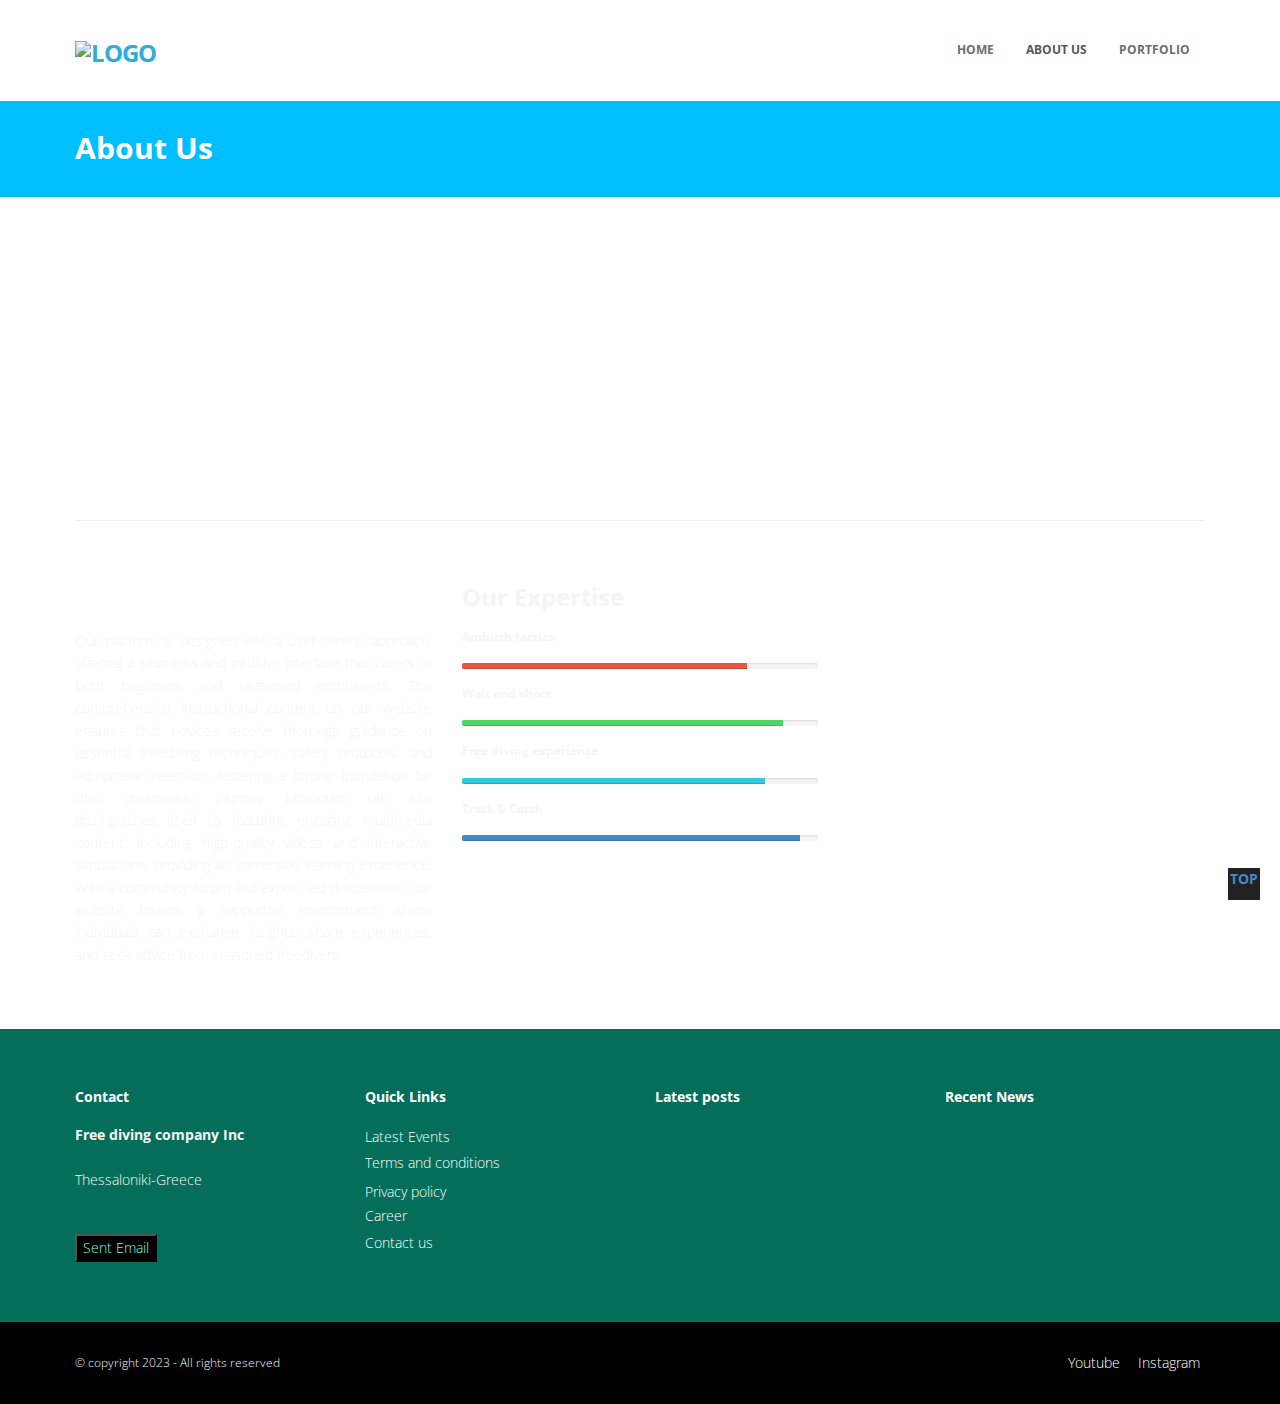
==== commit 0a11c9a8: "Update about.html" ====
--- a/about.html
+++ b/about.html
@@ -67,29 +67,11 @@
 								<div class="about-logo">
 									<h3 style="color:white;" We are awesome <span class="color">TEAM</span></h3>
 									<p style="text-align: justify; color:white;">At the heart of our exceptional freediving website is an outstanding team that sets us apart in the underwater exploration domain. Comprising experienced and passionate freedivers, instructors, and technical experts, our team brings a wealth of knowledge and diverse skill sets to the forefront. Our professional instructors boast extensive backgrounds in freediving education, ensuring that our content is not only accurate but also presented in an engaging and accessible manner. 
-									</p>
+									</p><p style="text-align: justify; color:white; ">With a commitment to safety at the core, our technical experts contribute to the development and maintenance of cutting-edge resources, guaranteeing that users have access to the latest and most reliable information. What truly distinguishes our team is our shared enthusiasm for the ocean and the sport of freediving, creating a cohesive and supportive environment. Together, our team members collaborate seamlessly to offer a comprehensive platform that caters to beginners and advanced freedivers alike, making our website the ultimate destination for those seeking a holistic and expert-led approach to exploring the depths</p>
                                     	
 								</div>
                                 
-									<div style="padding-left: 5px;" class="panel-group" id="accordion-alt3">
-										<!-- Panel. Use "panel-XXX" class for different colors. Replace "XXX" with color. -->
-										 <div class="panel">	
-										   <!-- Panel heading -->
-											<div style="border:1px solid black; background-image:url(img/IMG_2861.jpg);" class="panel-heading">
-											   <h4 class="panel-title">
-												 <a style="border:1px solid black;" data-toggle="collapse" data-parent="#accordion-alt3" href="#collapseOne-alt3">
-													<button style="background-color:black; color:white;"> <strong>Read More</strong></button>
-												 </a>
-											   </h4>
-											</div>
-											<div id="collapseOne-alt3" class="panel-collapse collapse">
-											   <!-- Panel body -->
-											   <div style="background-image:url(img/IMG_2861.jpg); class="panel-body">
-												<p style="text-align: justify; color:white;">With a commitment to safety at the core, our technical experts contribute to the development and maintenance of cutting-edge resources, guaranteeing that users have access to the latest and most reliable information. What truly distinguishes our team is our shared enthusiasm for the ocean and the sport of freediving, creating a cohesive and supportive environment. Together, our team members collaborate seamlessly to offer a comprehensive platform that caters to beginners and advanced freedivers alike, making our website the ultimate destination for those seeking a holistic and expert-led approach to exploring the depths.</p>
-											   </div>
-											</div>
-										 </div>
-									</div>
+									
 								
 								
 								 
